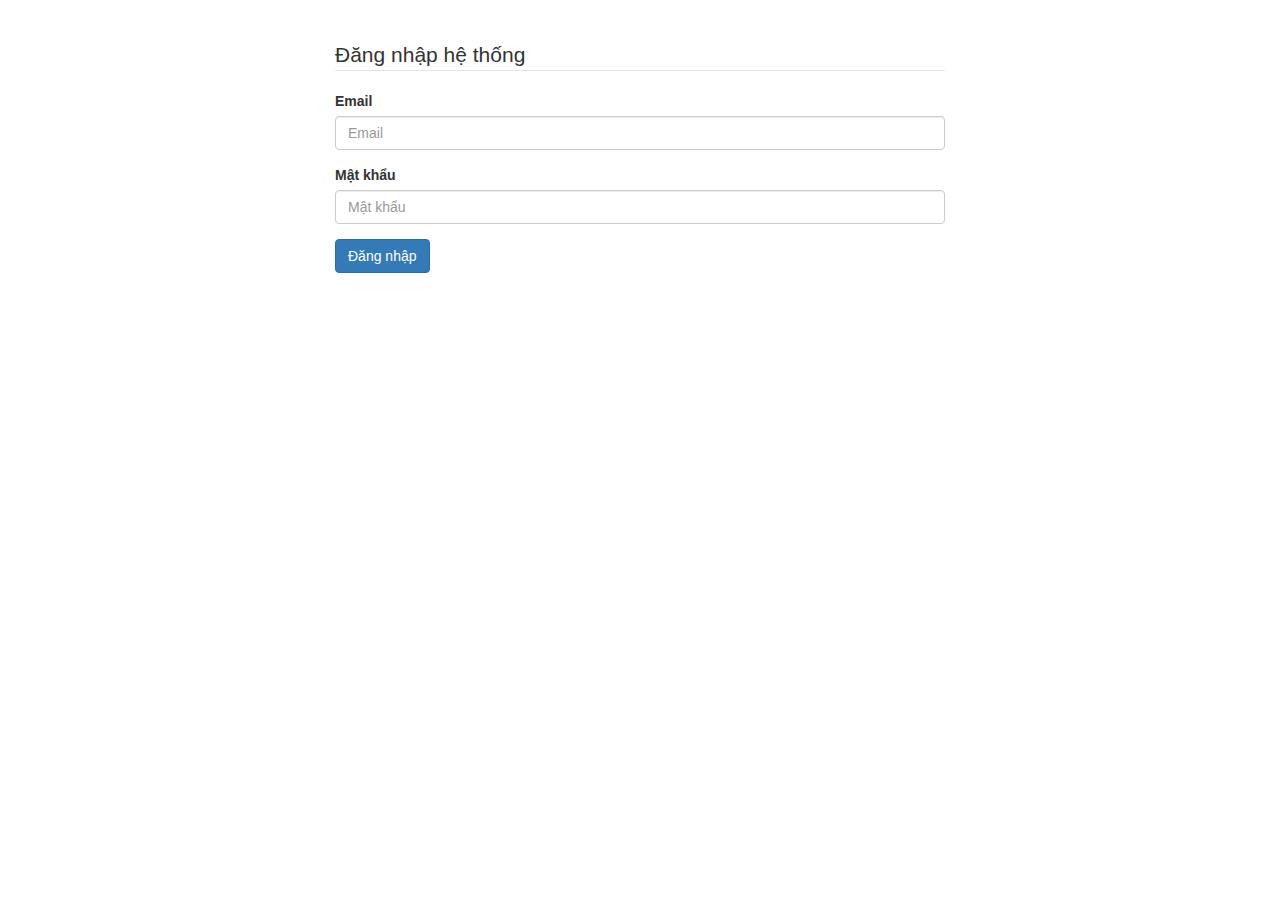
==== app/index.html @ a7651ebd "Create project" ====
<!DOCTYPE html>
<html>
<head>
	<title></title>
	<meta charset="utf-8"/>
	<link rel="stylesheet" type="text/css" href="bower_components/bootstrap/dist/css/bootstrap.min.css">
	<link rel="stylesheet" type="text/css" href="css/app.css">
</head>
<body ng-app="ABBAdmin">
	<div class="loading-container">
		<div class="loader"></div>
	</div>
	<ui-view name="main"></ui-view>
</body>
<script type="text/javascript" src="bower_components/jquery/dist/jquery.min.js"></script>
<script type="text/javascript" src="bower_components/bootstrap/dist/js/bootstrap.min.js"></script>
<script type="text/javascript" src="bower_components/angular/angular.min.js"></script>
<script type="text/javascript" src="bower_components/angular-ui-router/release/angular-ui-router.min.js"></script>
<script type="text/javascript" src="bower_components/firebase/firebase.js"></script>
<script type="text/javascript" src="bower_components/angular-ui-router/release/stateEvents.min.js"></script>

<script type="text/javascript" src="js/router.js"></script>
<script type="text/javascript" src="js/app.js"></script>

<!-- controller script -->
<script type="text/javascript" src="pages/login/login.js"></script>
<script type="text/javascript" src="pages/addArticle/addArticle.js"></script>
<script type="text/javascript" src="pages/listArticle/listArticle.js"></script>
<script type="text/javascript" src="pages/detailArticle/detailArticle.js"></script>
<script type="text/javascript" src="pages/addItem/addItem.js"></script>
<script type="text/javascript" src="pages/listItem/listItem.js"></script>
<script type="text/javascript" src="pages/detailItem/detailItem.js"></script>
<script type="text/javascript" src="components/menu/menu.js"></script>

<!-- services script -->
<script type="text/javascript" src="services/dataService.js"></script>
<script type="text/javascript" src="services/utilService.js"></script>
<script type="text/javascript" src="services/localStorageService.js"></script>

<!-- directive script -->
<script type="text/javascript" src="directives/inputChange.js"></script>

</html>
---- app/css/app.css ----
.login-container {
	margin-top: 40px;
}

#image {
	margin-top: 20px;
}

.loading-container {
	display: none;
	position: fixed;
	width: 100vw;
	height: 100vh;
	left: 0;
	top: 0;
	background: rgba(0, 0, 0, 0.5);
	background: rgba(0, 0, 0, 0.6);
    z-index: 100;
}

.loader {
    border: 8px solid #f3f3f3; /* Light grey */
    border-top: 8px solid #3498db; /* Blue */
    border-radius: 50%;
    width: 60px;
    height: 60px;
    margin: auto;
    animation: spin 2s linear infinite;
    margin-top: calc(50vh - 30px)
}

@keyframes spin {
    0% { transform: rotate(0deg); }
    100% { transform: rotate(360deg); }
}

.update-item-container .image, .update-article-container .image {
    display: block;
    width: 300px;
}

.error-validate {
    color: red;
    font-size: 13px;
    margin-top: 4px;
}
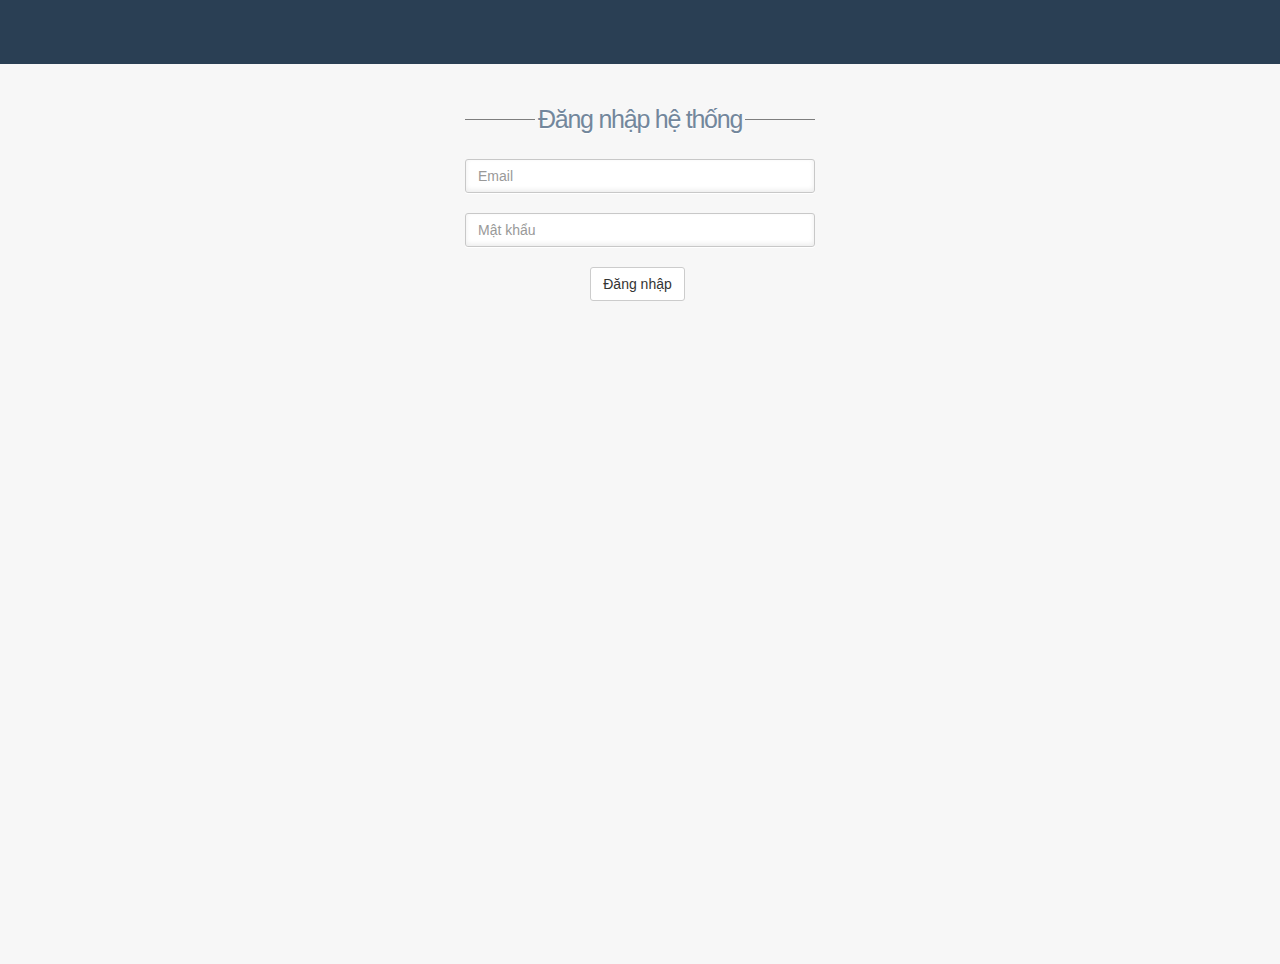
==== commit f57610b8: "Change UI" ====
--- a/app/index.html
+++ b/app/index.html
@@ -4,9 +4,11 @@
 	<title></title>
 	<meta charset="utf-8"/>
 	<link rel="stylesheet" type="text/css" href="bower_components/bootstrap/dist/css/bootstrap.min.css">
+	<link rel="stylesheet" type="text/css" href="bower_components/components-font-awesome/css/font-awesome.min.css">
+	<link rel="stylesheet" type="text/css" href="assets/css/custom.min.css">
 	<link rel="stylesheet" type="text/css" href="css/app.css">
 </head>
-<body ng-app="ABBAdmin">
+<body ng-app="ABBAdmin" class="nav-md">
 	<div class="loading-container">
 		<div class="loader"></div>
 	</div>
@@ -18,6 +20,7 @@
 <script type="text/javascript" src="bower_components/angular-ui-router/release/angular-ui-router.min.js"></script>
 <script type="text/javascript" src="bower_components/firebase/firebase.js"></script>
 <script type="text/javascript" src="bower_components/angular-ui-router/release/stateEvents.min.js"></script>
+<script type="text/javascript" src="assets/js/custom.min.js"></script>
 
 <script type="text/javascript" src="js/router.js"></script>
 <script type="text/javascript" src="js/app.js"></script>
--- a/app/assets/css/custom.min.css
+++ b/app/assets/css/custom.min.css
@@ -0,0 +1,7 @@
+.x_title h2,table.tile_info td p{white-space:nowrap;text-overflow:ellipsis}.site_title,.x_title h2,table.tile_info td p{text-overflow:ellipsis}.detail a,.expand,.jqstooltip,.paging_full_numbers a:hover,.site_title:focus,.site_title:hover,a,a:focus,a:hover{text-decoration:none}.byline,.main_menu .fa{-webkit-font-smoothing:antialiased}.daterangepicker .ranges li{color:#73879C}.daterangepicker .ranges li.active,.daterangepicker .ranges li:hover{background:#536A7F;border:1px solid #536A7F;color:#fff}.daterangepicker .input-mini{background-color:#eee;border:1px solid #ccc;box-shadow:none!important}.daterangepicker .input-mini.active{border:1px solid #ccc}.daterangepicker select.ampmselect,.daterangepicker select.hourselect,.daterangepicker select.minuteselect,.daterangepicker select.monthselect,.daterangepicker select.secondselect,.daterangepicker select.yearselect{font-size:12px;padding:1px;margin:0;cursor:default;height:30px;border:1px solid #ADB2B5;line-height:30px;border-radius:0!important}.daterangepicker select.monthselect{margin-right:2%}.daterangepicker td.in-range{background:#E4E7EA;color:#73879C}.daterangepicker td.active,.daterangepicker td.active:hover{background-color:#536A7F;color:#fff}.daterangepicker th.available:hover{background:#eee;color:#34495E}.daterangepicker:after,.daterangepicker:before{content:none}.daterangepicker .calendar.single{margin:0 0 4px}.daterangepicker .calendar.single .calendar-table{width:224px;padding:0 0 4px!important}.daterangepicker .calendar.single .calendar-table thead tr:first-child th{padding:8px 5px}.daterangepicker .calendar.single .calendar-table thead th{border-radius:0}.daterangepicker.picker_1{color:#fff;background:#34495E}.daterangepicker.picker_1 .calendar-table{background:#34495E}.daterangepicker.picker_1 .calendar-table thead tr{background:#213345}.daterangepicker.picker_1 .calendar-table thead tr:first-child{background:#1ABB9C}.daterangepicker.picker_1 .calendar-table td.off{background:#34495E;color:#999}.daterangepicker.picker_1 .calendar-table td.available:hover{color:#34495E}.daterangepicker.picker_2 .calendar-table thead tr{color:#1ABB9C}.daterangepicker.picker_2 .calendar-table thead tr:first-child{color:#73879C}.daterangepicker.picker_3 .calendar-table thead tr:first-child{color:#fff;background:#1ABB9C}.daterangepicker.picker_4 .calendar-table thead tr:first-child{color:#fff;background:#34495E}.daterangepicker.picker_4 .calendar-table td,.daterangepicker.picker_4 .calendar-table td.off{background:#ECF0F1;border:1px solid #fff;border-radius:0}.daterangepicker.picker_4 .calendar-table td.active{background:#34495E}.calendar-exibit .show-calendar{float:none;display:block;position:relative;background-color:#fff;border:1px solid #ccc;margin-bottom:20px;border:1px solid rgba(0,0,0,.15);overflow:hidden}.calendar-exibit .show-calendar .calendar{margin:0 0 4px}.calendar-exibit .show-calendar.picker_1{background:#34495E}.calendar-exibit .calendar-table{padding:0 0 4px}.left_col{background:#2A3F54}.nav-sm .container.body .col-md-3.left_col{min-height:100%;width:70px;padding:0;z-index:9999;position:absolute}.nav-sm .container.body .col-md-3.left_col.menu_fixed{position:fixed;height:100%}.nav-sm .container.body .col-md-3.left_col .mCSB_container,.nav-sm .container.body .col-md-3.left_col .mCustomScrollBox{overflow:visible}.overflow_hidden,.sidebar-widget,.site_title,.tile,.weather-days .col-sm-2,.x_title h2,table.tile_info td p{overflow:hidden}.nav-sm .hidden-small{visibility:hidden}.nav-sm .container.body .right_col{padding:10px 20px;margin-left:70px;z-index:2}.nav-sm .navbar.nav_title{width:70px}.nav-sm .navbar.nav_title a span{display:none}.nav-sm .navbar.nav_title a i{font-size:27px;margin:13px 0 0 3px}.site_title i{border:1px solid #EAEAEA;padding:5px 6px;border-radius:50%}.nav-sm .main_container .top_nav{display:block;margin-left:70px;z-index:2}.nav-sm .nav.side-menu li a{text-align:center!important;font-weight:400;font-size:10px;padding:10px 5px}.nav-sm .nav.child_menu li.active,.nav-sm .nav.side-menu li.active-sm{border-right:5px solid #1ABB9C}.nav-sm .nav.side-menu li.active-sm ul ul,.nav-sm ul.nav.child_menu ul{position:static;width:200px;background:0 0}.nav-sm>.nav.side-menu>li.active-sm>a{color:#1ABB9C!important}.nav-sm .nav.side-menu li a i.toggle-up{display:none!important}.nav-sm .menu_section h3,.nav-sm .profile,.nav-sm .menu_section span.fa{display:none}.nav-sm .nav.side-menu li a i{font-size:25px!important;text-align:center;width:100%!important;margin-bottom:5px}.nav-sm ul.nav.child_menu{left:100%;position:absolute;top:0;width:210px;z-index:4000;background:#3E5367;display:none}.nav-sm ul.nav.child_menu li{padding:0 10px}.nav-sm ul.nav.child_menu li a{text-align:left!important}.menu_section{margin-bottom:35px}.menu_section h3{padding-left:15px;color:#fff;text-transform:uppercase;letter-spacing:.5px;font-weight:700;font-size:11px;margin-bottom:0;margin-top:0;text-shadow:1px 1px #000}.menu_section>ul{margin-top:10px}.profile_pic{width:35%;float:left}.img-circle.profile_img{width:70%;background:#fff;margin-left:15%;z-index:1000;position:inherit;margin-top:20px;border:1px solid rgba(52,73,94,.44);padding:4px}.profile_info{padding:25px 10px 10px;width:65%;float:left}.profile_info span{font-size:13px;line-height:30px;color:#BAB8B8}.profile_info h2{font-size:14px;color:#ECF0F1;margin:0;font-weight:300}.profile.img_2{text-align:center}.profile.img_2 .profile_pic{width:100%}.profile.img_2 .profile_pic .img-circle.profile_img{width:50%;margin:10px 0 0}.profile.img_2 .profile_info{padding:15px 10px 0;width:100%;margin-bottom:10px;float:left}.main_menu span.fa{float:right;text-align:center;margin-top:5px;font-size:10px;min-width:inherit;color:#C4CFDA}.active a span.fa{text-align:right!important;margin-right:4px}.nav-sm .menu_section{margin:0}.nav-sm li li span.fa{display:inline-block}.nav_menu{float:left;background:#EDEDED;border-bottom:1px solid #D9DEE4;margin-bottom:10px;width:100%;position:relative}@media (min-width:480px){.nav_menu{position:static}}.nav-md .container.body .col-md-3.left_col{min-height:100%;width:230px;padding:0;position:absolute;display:-ms-flexbox;display:flex;z-index:1}.nav-md .container.body .col-md-3.left_col.menu_fixed{height:100%;position:fixed}body .container.body .right_col{background:#F7F7F7}.nav-md .container.body .right_col{padding:10px 20px 0;margin-left:230px}.nav_title{width:230px;float:left;background:#2A3F54;border-radius:0;height:57px}@media (max-width:991px){.nav-md .container.body .right_col,.nav-md .container.body .top_nav{width:100%;margin:0}.nav-md .container.body .col-md-3.left_col{display:none}.nav-md .container.body .right_col{width:100%;padding-right:0}.right_col{padding:10px!important}}@media (max-width:1200px){.x_title h2{width:62%;font-size:17px}.graph,.tile{zoom:85%;height:inherit}}@media (max-width:1270px) and (min-width:192px){.x_title h2 small{display:none}}.left_col .mCSB_scrollTools{width:6px}.left_col .mCSB_dragger{max-height:400px!important}.blue{color:#3498DB}.purple{color:#9B59B6}.green{color:#1ABB9C}.aero{color:#9CC2CB}.red{color:#E74C3C}.dark{color:#34495E}.border-blue{border-color:#3498DB!important}.border-purple{border-color:#9B59B6!important}.border-green{border-color:#1ABB9C!important}.border-aero{border-color:#9CC2CB!important}.border-red{border-color:#E74C3C!important}.border-dark{border-color:#34495E!important}.bg-white{background:#fff!important;border:1px solid #fff!important;color:#73879C}.bg-green{background:#1ABB9C!important;border:1px solid #1ABB9C!important;color:#fff}.bg-red{background:#E74C3C!important;border:1px solid #E74C3C!important;color:#fff}.bg-blue{background:#3498DB!important;border:1px solid #3498DB!important;color:#fff}.bg-orange{background:#F39C12!important;border:1px solid #F39C12!important;color:#fff}.bg-purple{background:#9B59B6!important;border:1px solid #9B59B6!important;color:#fff}.bg-blue-sky{background:#50C1CF!important;border:1px solid #50C1CF!important;color:#fff}.container{width:100%;padding:0}.top_nav .nav .open>a,.top_nav .nav .open>a:focus,.top_nav .nav .open>a:hover,.top_nav .nav>li>a:focus,.top_nav .nav>li>a:hover{background:#D9DEE4}body{color:#73879C;background:#2A3F54;font-family:"Helvetica Neue",Roboto,Arial,"Droid Sans",sans-serif;font-size:13px;font-weight:400;line-height:1.471}.main_container .top_nav{display:block;margin-left:230px}.no-padding{padding:0!important}.page-title{width:100%;height:65px;padding:10px 0}.page-title .title_left{width:45%;float:left;display:block}.page-title .title_left h3{margin:9px 0}.page-title .title_right{width:55%;float:left;display:block}.page-title .title_right .pull-right{margin:10px 0}.fixed_height_320{height:320px}.fixed_height_390{height:390px}.fixed_height_200{height:200px}.progress-bar-dark{background-color:#34495E!important}.progress-bar-gray{background-color:#BDC3C7!important}table.no-margin .progress{margin-bottom:0}.main_content{padding:10px 20px}.col-md-55{width:50%;margin-bottom:10px}@media (min-width:768px){.col-md-55{width:20%}}@media (min-width:992px){.col-md-55{width:20%}}@media (min-width:1200px){.col-md-55{width:20%}}@media (min-width:192px) and (max-width:1270px){table.tile_info span.right{margin-right:7px;float:left}}.center-margin{margin:0 auto;float:none!important}.col-lg-1,.col-lg-10,.col-lg-11,.col-lg-12,.col-lg-2,.col-lg-3,.col-lg-4,.col-lg-5,.col-lg-6,.col-lg-7,.col-lg-8,.col-lg-9,.col-md-1,.col-md-10,.col-md-11,.col-md-12,.col-md-2,.col-md-3,.col-md-4,.col-md-5,.col-md-55,.col-md-6,.col-md-7,.col-md-8,.col-md-9,.col-sm-1,.col-sm-10,.col-sm-11,.col-sm-12,.col-sm-2,.col-sm-3,.col-sm-4,.col-sm-5,.col-sm-6,.col-sm-7,.col-sm-8,.col-sm-9,.col-xs-1,.col-xs-10,.col-xs-11,.col-xs-12,.col-xs-2,.col-xs-3,.col-xs-4,.col-xs-5,.col-xs-6,.col-xs-7,.col-xs-8,.col-xs-9{position:relative;min-height:1px;float:left;padding-right:10px;padding-left:10px}.row{margin-right:-10px;margin-left:-10px}.grid_slider .col-md-6{padding:0 40px}.h1,.h2,.h3,h1,h2,h3{margin-top:10px;margin-bottom:10px}a{color:#5A738E}.btn.active.focus,.btn.active:focus,.btn.focus,.btn:active.focus,.btn:active:focus,.btn:focus,:active,:focus,:visited,a,a:active,a:focus,a:visited{outline:0}.navbar{margin-bottom:0}.navbar-header{background:#34495E}.navbar-right{margin-right:0}.top_nav .navbar-right{margin:0;width:70%;float:right}.top_nav .navbar-right li{display:inline-block;float:right;position:static}@media (min-width:480px){.top_nav .navbar-right li{position:relative}}.top_nav .dropdown-menu li{width:100%}.top_nav .dropdown-menu li a{width:100%;padding:12px 20px}.top_nav li a i{font-size:15px}.navbar-static-top{position:fixed;top:0;width:100%}.sidebar-header{border-bottom:0;margin-top:46px}.sidebar-header:first-of-type{margin-top:0}.nav.side-menu>li{position:relative;display:block;cursor:pointer}.nav.side-menu>li>a{margin-bottom:6px}.nav.side-menu>li>a:hover{color:#F2F5F7!important}.nav.side-menu>li>a:hover,.nav>li>a:focus{text-decoration:none;background:0 0}.nav.child_menu{display:none}.nav.child_menu li.active,.nav.child_menu li:hover{background-color:rgba(255,255,255,.06)}.nav.child_menu li{padding-left:36px}.nav-md ul.nav.child_menu li:before{background:#425668;bottom:auto;content:"";height:8px;left:23px;margin-top:15px;position:absolute;right:auto;width:8px;z-index:1;border-radius:50%}.nav-md ul.nav.child_menu li:after{border-left:1px solid #425668;bottom:0;content:"";left:27px;position:absolute;top:0}.nav.top_menu>li>a,.nav>li>a{position:relative;display:block}.nav.child_menu>li>a,.nav.side-menu>li>a{color:#E7E7E7;font-weight:500}.nav li li.current-page a,.nav.child_menu li li a.active,.nav.child_menu li li a:hover{color:#fff}.nav.child_menu li li.active,.nav.child_menu li li:hover{background:0 0}.nav>li>a{padding:13px 15px 12px}.nav.side-menu>li.active,.nav.side-menu>li.current-page{border-right:5px solid #1ABB9C}.nav li.current-page{background:rgba(255,255,255,.05)}.nav li li li.current-page{background:0 0}.navbar-brand,.navbar-nav>li>a,.site_title{color:#ECF0F1!important;margin-left:0!important}.nav.side-menu>li.active>a{text-shadow:rgba(0,0,0,.25) 0 -1px 0;background:linear-gradient(#334556,#2C4257),#2A3F54;box-shadow:rgba(0,0,0,.25) 0 1px 0,inset rgba(255,255,255,.16) 0 1px 0}.navbar-brand,.navbar-nav>li>a{font-weight:500;line-height:32px}.site_title{font-weight:400;font-size:22px;width:100%;line-height:59px;display:block;height:55px;margin:0;padding-left:10px}.nav.navbar-nav>li>a{color:#515356!important}.nav.top_menu>li>a{padding:10px 15px;color:#34495E!important}.nav>li>a:focus,.nav>li>a:hover{background-color:transparent}.top_search{padding:0}.top_search .form-control{box-shadow:inset 0 1px 0 rgba(0,0,0,.075);border-radius:25px 0 0 25px;padding-left:20px;border:1px solid rgba(221,226,232,.49)}.top_search .form-control:focus{border:1px solid rgba(221,226,232,.49);border-right:0}.top_search .input-group-btn button{border-radius:0 25px 25px 0;border:1px solid rgba(221,226,232,.49);border-left:0;box-shadow:inset 0 1px 1px rgba(0,0,0,.075);color:#93A2B2;margin-bottom:0!important}.tiles,.top_tiles{margin-bottom:0}.toggle{float:left;margin:0;padding-top:16px;width:70px}.toggle a{padding:15px 15px 0;margin:0;cursor:pointer}.toggle a i{font-size:26px}.nav.child_menu>li>a{color:rgba(255,255,255,.75);font-size:12px;padding:9px}.panel_toolbox{float:right;min-width:70px}.panel_toolbox>li{float:left;cursor:pointer}.panel_toolbox>li>a{padding:5px;color:#C5C7CB;font-size:14px}.panel_toolbox>li>a:hover{background:#F5F7FA}.line_30{line-height:30px}.main_menu_side{padding:0}.bs-docs-sidebar .nav>li>a{display:block;padding:4px 6px}footer{background:#fff;padding:15px 20px;display:block}.nav-sm footer{margin-left:70px}.footer_fixed footer{position:fixed;left:0;bottom:0;width:100%}.degrees:after,.x_content,.x_panel{position:relative}@media (min-width:768px){.footer_fixed .nav-sm footer,.footer_fixed footer{margin-left:0}}.tile-stats.sparkline{padding:10px;text-align:center}.jqstooltip{background:#34495E!important;width:30px!important;height:22px!important}.tooltip{display:block!important}.tiles{border-top:1px solid #ccc;margin-top:15px;padding-top:5px}.top_tiles .tile h2{font-size:30px;line-height:30px;margin:3px 0 7px;font-weight:700}article.media{width:100%}*,:after,:before{box-sizing:border-box}#integration-list{width:100%;margin:0 auto;display:table}#integration-list ul{padding:0;margin:20px 0;color:#555}#integration-list ul>li{list-style:none;border-top:1px solid #ddd;display:block;padding:15px;overflow:hidden}#integration-list ul:last-child{border-bottom:1px solid #ddd}#integration-list ul>li:hover{background:#efefef}.expand{display:block;color:#555;cursor:pointer}.expand h2{width:85%;float:left}h2{font-size:18px;font-weight:400}#left,#right{display:table}#sup{display:table-cell;vertical-align:middle;width:80%}.detail a{color:#C0392B;border:1px solid #C0392B;padding:6px 10px 5px;font-size:13px;margin-right:7px}.detail{margin:10px 0;display:none;line-height:22px;height:150px}.detail span{margin:0}.right-arrow{width:10px;float:right;font-weight:700;font-size:20px}.accordion .panel{margin-bottom:5px;border-radius:0;border-bottom:1px solid #efefef}.x_panel,.x_title{margin-bottom:10px}.accordion .panel-heading{background:#F2F5F7;padding:13px;width:100%;display:block}.accordion .panel:hover{background:#F2F5F7}.x_panel{width:100%;padding:10px 17px;display:inline-block;background:#fff;border:1px solid #E6E9ED;-webkit-column-break-inside:avoid;-moz-column-break-inside:avoid;column-break-inside:avoid;opacity:1;transition:all .2s ease}.x_title{border-bottom:2px solid #E6E9ED;padding:1px 5px 6px}.x_title .filter{width:40%;float:right}.x_content,table.tile td ul li a,table.tile_info{width:100%}.x_title h2{margin:5px 0 6px;float:left;display:block}.x_title h2 small{margin-left:10px}.x_title span{color:#BDBDBD}.x_content{padding:0 5px 6px;float:left;clear:both;margin-top:5px}.x_content h4{font-size:16px;font-weight:500}legend{padding-bottom:7px}.demo-placeholder{height:280px}.profile_details:nth-child(3n){clear:both}.profile_details .profile_view{display:inline-block;padding:10px 0 0;background:#fff}.profile_details .profile_view .divider{border-top:1px solid #e5e5e5;padding-top:5px;margin-top:5px}.profile_details .profile_view .ratings{margin-bottom:0;text-align:left;font-size:16px}.profile_details .profile_view .bottom{background:#F2F5F7;padding:9px 0;border-top:1px solid #E6E9ED}.profile_details .profile_view .left{margin-top:20px}.profile_details .profile_view .left p{margin-bottom:3px}.profile_details .profile_view .right{margin-top:0;padding:10px}.profile_details .profile_view .img-circle{border:1px solid #E6E9ED;padding:2px}.profile_details .profile_view h2{margin:5px 0}.profile_details .profile_view .brief{margin:0;font-weight:300}.profile_details .profile_left{background:#fff}.pagination.pagination-split li{display:inline-block;margin-right:3px}.pagination.pagination-split li a{border-radius:4px;color:#768399;-moz-border-radius:4px;-webkit-border-radius:4px}table.tile h3,table.tile h4,table.tile span{font-weight:700;vertical-align:middle!important}table.tile td,table.tile th{text-align:center}table.tile th{border-bottom:1px solid #E6ECEE}table.tile td{padding:5px 0}table.tile td ul{text-align:left;padding-left:0}table.tile td ul li{list-style:none;width:100%}table.tile td ul li a big{right:0;float:right;margin-right:13px}table.tile_info td{text-align:left;padding:1px;font-size:15px}table.tile_info td p{margin:0;line-height:28px}table.tile_info td i{margin-right:8px;font-size:17px;float:left;width:18px;line-height:28px}table.tile_info td:first-child{width:83%}td span{line-height:28px}.error-number{font-size:90px;line-height:90px;margin:20px 0}.col-middle{margin-top:5%}.mid_center{width:370px;margin:0 auto;text-align:center;padding:10px 20px}h3.degrees{font-size:22px;font-weight:400;text-align:center}.degrees:after{content:"o";top:-12px;font-size:13px;font-weight:300}.daily-weather .day{font-size:14px;border-top:2px solid rgba(115,135,156,.36);text-align:center;border-bottom:2px solid rgba(115,135,156,.36);padding:5px 0}.weather-days .col-sm-2{width:16.66666667%}.weather .row{margin-bottom:0}.bulk-actions{display:none}table.countries_list{width:100%}table.countries_list td{padding:0 10px;line-height:30px;border-top:1px solid #eee}.dataTables_paginate a{padding:6px 9px!important;background:#ddd!important;border-color:#ddd!important}.paging_full_numbers a.paginate_active{background-color:rgba(38,185,154,.59)!important;border-color:rgba(38,185,154,.59)!important}a.DTTT_button,button.DTTT_button,div.DTTT_button{border:1px solid #E7E7E7!important;background:#E7E7E7!important;box-shadow:none!important}table.jambo_table{border:1px solid rgba(221,221,221,.78)}table.jambo_table thead{background:rgba(52,73,94,.94);color:#ECF0F1}table.jambo_table tbody tr:hover td{background:rgba(38,185,154,.07);border-top:1px solid rgba(38,185,154,.11);border-bottom:1px solid rgba(38,185,154,.11)}table.jambo_table tbody tr.selected{background:rgba(38,185,154,.16)}table.jambo_table tbody tr.selected td{border-top:1px solid rgba(38,185,154,.4);border-bottom:1px solid rgba(38,185,154,.4)}.dataTables_wrapper{position:relative;clear:both;zoom:1}.dataTables_processing{position:absolute;top:50%;left:50%;width:250px;height:30px;margin-left:-125px;margin-top:-15px;padding:14px 0 2px;border:1px solid #ddd;text-align:center;color:#999;font-size:14px;background-color:#fff}td.details,td.group{background-color:#d1cfd0}.dataTables_length{width:40%;float:left}.dataTables_filter{width:50%;float:right;text-align:right}.dataTables_info{width:60%;float:left}.dataTables_paginate{float:right;text-align:right}.dataTables_empty,table.display td.center{text-align:center}table.dataTable td.focus,table.dataTable th.focus{outline:#1ABB9C solid 2px!important;outline-offset:-1px}.paging_full_numbers a:active,table.display thead td:active,table.display thead th:active{outline:0}table.display{margin:0 auto;clear:both;width:100%}table.display thead th{padding:8px 18px 8px 10px;border-bottom:1px solid #000;font-weight:700;cursor:pointer}table.display tfoot th{padding:3px 18px 3px 10px;border-top:1px solid #000;font-weight:700}table.display tr.heading2 td{border-bottom:1px solid #aaa}table.display td{padding:3px 10px}.dataTables_scroll{clear:both}.dataTables_scrollBody{-webkit-overflow-scrolling:touch}.top .dataTables_info{float:none}.clear{clear:both}tfoot input{margin:.5em 0;width:100%;color:#444}tfoot input.search_init{color:#999}td.group{border-bottom:2px solid #A19B9E;border-top:2px solid #A19B9E}td.details{border:2px solid #A19B9E}.example_alt_pagination div.dataTables_info{width:40%}.paging_full_numbers{width:400px;height:22px;line-height:22px}.paging_full_numbers a.paginate_active,.paging_full_numbers a.paginate_button{border:1px solid #aaa;-webkit-border-radius:5px;-moz-border-radius:5px;padding:2px 5px;margin:0 3px;cursor:pointer}.paging_full_numbers a.paginate_button{background-color:#ddd}.paging_full_numbers a.paginate_button:hover{background-color:#ccc;text-decoration:none!important}.login_content .btn-default:hover,.login_content a,.tagsinput span.tag a,.tile-stats>.dash-box-footer,.tile:hover,.view a.info,span.tag{text-decoration:none}table.display tr.even.row_selected td{background-color:#B0BED9}table.display tr.odd.row_selected td{background-color:#9FAFD1}div.box{height:100px;padding:10px;overflow:auto;border:1px solid #8080FF;background-color:#E5E5FF}ul.msg_list li{background:#f7f7f7;padding:5px;display:-ms-flexbox;display:flex;margin:6px 6px 0;width:96%!important}ul.msg_list li:last-child{margin-bottom:6px;padding:10px}ul.msg_list li a{padding:3px 5px!important}ul.msg_list li a .image img{border-radius:2px;-webkit-border-radius:2px;float:left;margin-right:10px;width:11%}ul.msg_list li a .time{font-size:11px;font-style:italic;font-weight:700;position:absolute;right:35px}ul.msg_list li a .message{display:block!important;font-size:11px}.dropdown-menu.msg_list span{white-space:normal}.tile_count .tile_stats_count,ul.quick-list li{white-space:nowrap;overflow:hidden;text-overflow:ellipsis}.dropdown-menu{box-shadow:none;display:none;float:left;font-size:12px;left:0;list-style:none;padding:0;position:absolute;text-shadow:none;top:100%;z-index:9998;border:1px solid #D9DEE4;border-top-left-radius:0;border-top-right-radius:0}.dropdown-menu>li>a{color:#5A738E}.navbar-nav .open .dropdown-menu{position:absolute;background:#fff;margin-top:0;border:1px solid #D9DEE4;-webkit-box-shadow:none;right:0;left:auto;width:220px}.navbar-nav .open .dropdown-menu.msg_list{width:300px}.info-number .badge{font-size:10px;font-weight:400;line-height:13px;padding:2px 6px;position:absolute;right:2px;top:8px}ul.to_do{padding:0}ul.to_do li{background:#f3f3f3;border-radius:3px;position:relative;padding:7px;margin-bottom:5px;list-style:none}ul.to_do p{margin:0}.dashboard-widget{background:#f6f6f6;border-top:5px solid #79C3DF;border-radius:3px;padding:5px 10px 10px}.dashboard-widget .dashboard-widget-title{font-weight:400;border-bottom:1px solid #c1cdcd;margin:0 0 10px;padding-bottom:5px;padding-left:40px;line-height:30px}.dashboard-widget .dashboard-widget-title i{font-size:100%;margin-left:-35px;margin-right:10px;color:#33a1c9;padding:3px 6px;border:1px solid #abd9ea;border-radius:5px;background:#fff}ul.quick-list{width:45%;padding-left:0;display:inline-block}ul.quick-list li{padding-left:10px;list-style:none;margin:0;padding-bottom:6px;padding-top:4px}ul.quick-list li i{padding-right:10px;color:#757679}.dashboard-widget-content{padding-top:9px}.dashboard-widget-content .sidebar-widget{width:50%;display:inline-block;vertical-align:top;background:#fff;border:1px solid #abd9ea;border-radius:5px;text-align:center;float:right;padding:2px;margin-top:10px}.widget_summary{width:100%;display:-ms-inline-flexbox;display:inline-flex}.widget_summary .w_left{float:left;text-align:left}.widget_summary .w_center{float:left}.widget_summary .w_right{float:left;text-align:right}.widget_summary .w_right span{font-size:20px}.w_20{width:20%}.w_25{width:25%}.w_55{width:55%}h5.graph_title{text-align:left;margin-left:10px}h5.graph_title i{margin-right:10px;font-size:17px}span.right{float:right;font-size:14px!important}.tile_info a{text-overflow:ellipsis}.sidebar-footer{bottom:0;clear:both;display:block;padding:5px 0 0;position:fixed;width:230px;background:#2A3F54;z-index:999}.sidebar-footer a{padding:7px 0 3px;text-align:center;width:25%;font-size:17px;display:block;float:left;background:#172D44;cursor:pointer}.sidebar-footer a:hover{background:#425567}.tile_count{margin-bottom:20px;margin-top:20px}.tile_count .tile_stats_count{border-bottom:1px solid #D9DEE4;padding:0 10px 0 20px;position:relative}.tile_count .tile_stats_count:before{content:"";position:absolute;left:0;height:65px;border-left:2px solid #ADB2B5;margin-top:10px}@media (min-width:992px){footer{margin-left:230px}.tile_count .tile_stats_count{margin-bottom:10px;border-bottom:0;padding-bottom:10px}.tile_count .tile_stats_count:first-child:before{border-left:0}}.tile_count .tile_stats_count .count{font-size:30px;line-height:47px;font-weight:600}@media (min-width:768px){.tile_count .tile_stats_count .count{font-size:40px}}@media (min-width:992px) and (max-width:1100px){.tile_count .tile_stats_count .count{font-size:30px}}.tile_count .tile_stats_count span{font-size:12px}@media (min-width:768px){.tile_count .tile_stats_count span{font-size:13px}}.tile_count .tile_stats_count .count_bottom i{width:12px}.dashboard_graph{background:#fff;padding:7px 10px}.dashboard_graph .col-md-3,.dashboard_graph .col-md-9{padding:0}a.user-profile{color:#5E6974!important}.user-profile img{width:29px;height:29px;border-radius:50%;margin-right:10px}ul.top_profiles{height:330px;width:100%}ul.top_profiles li{margin:0;padding:3px 5px}ul.top_profiles li:nth-child(odd){background-color:#eee}.media .profile_thumb{border:1px solid;width:50px;height:50px;margin:5px 10px 5px 0;border-radius:50%;padding:9px 12px}.media .profile_thumb i{font-size:30px}.media .date{background:#ccc;width:52px;margin-right:10px;border-radius:10px;padding:5px}.media .date .day,.media .date .month{margin:0;text-align:center;color:#fff}.media .date .day{font-size:27px;line-height:27px;font-weight:700}.event .media-body a.title{font-weight:700}.event .media-body p{margin-bottom:0}h4.graph_title{margin:7px;text-align:center}.fontawesome-icon-list .fa-hover a:hover{background-color:#ddd;color:#fff;text-decoration:none}.fontawesome-icon-list .fa-hover a{display:block;line-height:32px;height:32px;padding-left:10px;border-radius:4px}.fontawesome-icon-list .fa-hover a:hover .fa{font-size:28px;vertical-align:-6px}.fontawesome-icon-list .fa-hover a .fa{width:32px;font-size:16px;display:inline-block;text-align:right;margin-right:10px}.main_menu .fa{width:26px;opacity:.99;display:inline-block;font-family:FontAwesome;font-style:normal;font-weight:400;font-size:18px;-moz-osx-font-smoothing:grayscale}.tile-stats{position:relative;display:block;margin-bottom:12px;border:1px solid #E4E4E4;-webkit-border-radius:5px;overflow:hidden;padding-bottom:5px;-webkit-background-clip:padding-box;-moz-border-radius:5px;-moz-background-clip:padding;border-radius:5px;background:#FFF;transition:all .3s ease-in-out}.tile-stats:hover .icon i{animation-name:transformAnimation;animation-duration:.5s;animation-iteration-count:1;color:rgba(58,58,58,.41);animation-timing-function:ease;animation-fill-mode:forwards;-webkit-animation-name:transformAnimation;-webkit-animation-duration:.5s;-webkit-animation-iteration-count:1;-webkit-animation-timing-function:ease;-webkit-animation-fill-mode:forwards;-moz-animation-name:transformAnimation;-moz-animation-duration:.5s;-moz-animation-iteration-count:1;-moz-animation-timing-function:ease;-moz-animation-fill-mode:forwards}.tile-stats .icon{width:20px;height:20px;color:#BAB8B8;position:absolute;right:53px;top:22px;z-index:1}.tile-stats .icon i{margin:0;font-size:60px;line-height:0;vertical-align:bottom;padding:0}.tile-stats .count{font-size:38px;font-weight:700;line-height:1.65857}.tile-stats .count,.tile-stats h3,.tile-stats p{position:relative;margin:0 0 0 10px;z-index:5;padding:0}.tile-stats h3{color:#BAB8B8}.tile-stats p{margin-top:5px;font-size:12px}.tile-stats>.dash-box-footer{position:relative;text-align:center;margin-top:5px;padding:3px 0;color:#fff;color:rgba(255,255,255,.8);display:block;z-index:10;background:rgba(0,0,0,.1)}.tile-stats>.dash-box-footer:hover{color:#fff;background:rgba(0,0,0,.15)}table.tile_info{padding:10px 15px}table.tile_info span.right{margin-right:0;float:right;position:absolute;right:4%}.tile_header{border-bottom:transparent;padding:7px 15px;margin-bottom:15px;background:#E7E7E7}.tile_head h4{margin-top:0;margin-bottom:5px}.tiles-bottom{padding:5px 10px;margin-top:10px;background:rgba(194,194,194,.3);text-align:left}a.star{color:#428bca!important}.mail_content{background:#FFF;border-radius:4px;margin-top:20px;min-height:500px;padding:10px 11px;width:100%}.list-btn-mail{margin-bottom:15px}.list-btn-mail.active{border-bottom:1px solid #39B3D7;padding:0 0 14px}.list-btn-mail>i{float:left;font-size:18px;font-style:normal;width:33px}.list-btn-mail>.cn{background:#39B3D7;border-radius:12px;color:#FFF;float:right;font-style:normal;padding:0 5px}.byline,.view p{font-style:italic}.button-mail{margin:0 0 15px!important;text-align:left;width:100%}.btn,.buttons,.modal-footer .btn+.btn,button{margin-bottom:5px;margin-right:5px}.btn-group .btn,.btn-group-vertical .btn{margin-bottom:0;margin-right:0}.mail_list_column,.mail_view{border-left:1px solid #DBDBDB}.mail_list{width:100%;border-bottom:1px solid #DBDBDB;margin-bottom:2px;display:inline-block}.mail_list .left{width:5%;float:left;margin-right:3%}.mail_list .right{width:90%;float:left}.mail_list h3{font-size:15px;font-weight:700;margin:0 0 6px}.mail_list h3 small{float:right;color:#ADABAB;font-size:11px;line-height:20px}.mail_list .badge{padding:3px 6px;font-size:8px;background:#BAB7B7}@media (max-width:767px){.mail_list{margin-bottom:5px;display:inline-block}}.mail_heading h4{font-size:18px;border-bottom:1px solid #ddd;padding-bottom:10px;margin-top:20px}.attachment{margin-top:30px}.attachment ul{width:100%;list-style:none;padding-left:0;display:inline-block;margin-bottom:30px}.attachment ul li{float:left;width:150px;margin-right:10px;margin-bottom:10px}.attachment ul li img{height:150px;border:1px solid #ddd;padding:5px;margin-bottom:10px}.attachment ul li span{float:right}.attachment .file-name{float:left}.attachment .links{width:100%;display:inline-block}.compose{padding:0;position:fixed;bottom:0;right:0;background:#fff;border:1px solid #D9DEE4;border-right:0;border-bottom:0;border-top-left-radius:5px;z-index:9999;display:none}.compose .compose-header{padding:5px;background:#169F85;color:#fff;border-top-left-radius:5px}.compose .compose-header .close{text-shadow:0 1px 0 #fff;line-height:.8}.compose .compose-body .editor.btn-toolbar{margin:0}.compose .compose-body .editor-wrapper{height:100%;min-height:50px;max-height:180px;border-radius:0;border-left:none;border-right:none;overflow:auto}.compose .compose-footer{padding:10px}.editor.btn-toolbar{zoom:1;background:#F7F7F7;margin:5px 2px;padding:3px 0;border:1px solid #EFEFEF}.input-group{margin-bottom:10px}.ln_solid{border-top:1px solid #e5e5e5;color:#fff;background-color:#fff;height:1px;margin:20px 0}span.section{display:block;width:100%;padding:0;margin-bottom:20px;font-size:21px;line-height:inherit;color:#333;border:0;border-bottom:1px solid #e5e5e5}.form-control{border-radius:0;width:100%}.form-horizontal .control-label{padding-top:8px}.form-control:focus{border-color:#CCD0D7;box-shadow:none!important}legend{font-size:18px;color:inherit}.form-horizontal .form-group{margin-right:0;margin-left:0}.form-control-feedback{margin-top:8px;height:23px;color:#bbb;line-height:24px;font-size:15px}.form-control-feedback.left{border-right:1px solid #ccc;left:13px}.form-control-feedback.right{border-left:1px solid #ccc;right:13px}.form-control.has-feedback-left{padding-left:45px}.form-control.has-feedback-right{padding-right:45px}.form-group{margin-bottom:10px}.validate{margin-top:10px}.invalid-form-error-message{margin-top:10px;padding:5px}.invalid-form-error-message.filled{border-left:2px solid #E74C3C}p.parsley-success{color:#468847;background-color:#DFF0D8;border:1px solid #D6E9C6}p.parsley-error{color:#B94A48;background-color:#F2DEDE;border:1px solid #EED3D7}ul.parsley-errors-list{list-style:none;color:#E74C3C;padding-left:0}input.parsley-error,select.parsley-error,textarea.parsley-error{background:#FAEDEC;border:1px solid #E85445}.btn-group .parsley-errors-list{display:none}.bad input,.bad select,.bad textarea{border:1px solid #CE5454;box-shadow:0 0 4px -2px #CE5454;position:relative;left:0;-moz-animation:.7s 1 shake linear;-webkit-animation:.7s 1 shake linear}.item input,.item textarea{transition:.42s}.item .alert{float:left;margin:0 0 0 20px;padding:3px 10px;color:#FFF;border-radius:3px 4px 4px 3px;background-color:#CE5454;max-width:170px;white-space:pre;position:relative;left:-15px;opacity:0;z-index:1;transition:.15s ease-out}.item .alert::after{content:'';display:block;height:0;width:0;border-color:transparent #CE5454 transparent transparent;border-style:solid;border-width:11px 7px;position:absolute;left:-13px;top:1px}.item.bad .alert{left:0;opacity:1}.inl-bl{display:inline-block}.well .markup{background:#fff;color:#777;position:relative;padding:45px 15px 15px;margin:15px 0 0;border-radius:0 0 4px 4px;box-shadow:none}.well .markup::after{content:"Example";position:absolute;top:15px;left:15px;font-size:12px;font-weight:700;color:#bbb;text-transform:uppercase;letter-spacing:1px}.autocomplete-suggestions{border:1px solid #e4e4e4;background:#F4F4F4;cursor:default;overflow:auto}.autocomplete-suggestion{padding:2px 5px;font-size:1.2em;white-space:nowrap;overflow:hidden}.autocomplete-selected{background:#f0f0f0}.autocomplete-suggestions strong{color:#39f;font-weight:bolder}.btn{border-radius:3px}a.btn-danger,a.btn-primary,a.btn-success,a.btn-warning{color:#fff}.btn-success{background:#26B99A;border:1px solid #169F85}.btn-success.active,.btn-success:active,.btn-success:focus,.btn-success:hover,.open .dropdown-toggle.btn-success{background:#169F85}.btn-dark{color:#E9EDEF;background-color:#4B5F71;border-color:#364B5F}.btn-dark.active,.btn-dark:active,.btn-dark:focus,.btn-dark:hover,.open .dropdown-toggle.btn-dark{color:#FFF;background-color:#394D5F;border-color:#394D5F}.btn-round{border-radius:30px}.btn.btn-app{position:relative;padding:15px 5px;margin:0 0 10px 10px;min-width:80px;height:60px;box-shadow:none;border-radius:0;text-align:center;color:#666;border:1px solid #ddd;background-color:#fafafa;font-size:12px}.btn.btn-app>.fa,.btn.btn-app>.glyphicon,.btn.btn-app>.ion{font-size:20px;display:block}.btn.btn-app:hover{background:#f4f4f4;color:#444;border-color:#aaa}.btn.btn-app:active,.btn.btn-app:focus{box-shadow:inset 0 3px 5px rgba(0,0,0,.125)}.btn.btn-app>.badge{position:absolute;top:-3px;right:-10px;font-size:10px;font-weight:400}textarea{padding:10px;vertical-align:top;width:200px}textarea:focus{outline-style:solid;outline-width:2px}.btn_{display:inline-block;padding:3px 9px;margin-bottom:0;font-size:14px;line-height:20px;text-align:center;vertical-align:middle;cursor:pointer;color:#333;text-shadow:0 1px 1px rgba(255,255,255,.75);background-color:#f5f5f5;background-image:linear-gradient(to bottom,#fff,#e6e6e6);background-repeat:repeat-x;filter:progid: DXImageTransform.Microsoft.gradient(enabled=false);border:1px solid #ccc;border-bottom-color:#b3b3b3;border-radius:4px;box-shadow:inset 0 1px 0 rgba(255,255,255,.2),0 1px 2px rgba(0,0,0,.05)}.bs-glyphicons{margin:0 -10px 20px;overflow:hidden}.bs-glyphicons-list{padding-left:0;list-style:none}.bs-glyphicons li{float:left;width:25%;height:115px;padding:10px;font-size:10px;line-height:1.4;text-align:center;background-color:#f9f9f9;border:1px solid #fff}.bs-glyphicons .glyphicon{margin-top:5px;margin-bottom:10px;font-size:24px}.bs-glyphicons .glyphicon-class{display:block;text-align:center;word-wrap:break-word}.bs-glyphicons li:hover{color:#fff;background-color:#1ABB9C}@media (min-width:768px){.bs-glyphicons{margin-right:0;margin-left:0}.bs-glyphicons li{width:12.5%;font-size:12px}}.tagsinput{border:1px solid #CCC;background:#FFF;padding:6px 6px 0;width:300px;overflow-y:auto}span.tag{-moz-border-radius:2px;-webkit-border-radius:2px;display:block;float:left;padding:5px 9px;background:#1ABB9C;color:#F1F6F7;margin-right:5px;font-weight:500;margin-bottom:5px;font-family:helvetica}span.tag a{color:#F1F6F7!important}.tagsinput span.tag a{font-weight:700;color:#82ad2b;font-size:11px}.tagsinput input{width:80px;margin:0;font-family:helvetica;font-size:13px;border:1px solid transparent;padding:3px;background:0 0;color:#000;outline:0}.tagsinput div{display:block;float:left}.social-body,.social-sidebar,ul.bar_tabs.right li{float:right}.tags_clear{clear:both;width:100%;height:0}.not_valid{background:#FBD8DB!important;color:#90111A!important}ul.bar_tabs{overflow:visible;background:#F5F7FA;height:25px;margin:21px 0 14px;padding-left:14px;position:relative;z-index:1;width:100%;border-bottom:1px solid #E6E9ED}ul.bar_tabs>li{border:1px solid #E6E9ED;color:#333!important;margin-top:-17px;margin-left:8px;background:#fff;border-bottom:none;border-radius:4px 4px 0 0}ul.bar_tabs>li.active{border-right:6px solid #D3D6DA;border-top:0;margin-top:-15px}ul.bar_tabs>li a{padding:10px 17px;background:#F5F7FA;margin:0;border-top-right-radius:0}ul.bar_tabs>li a:hover{border:1px solid transparent}ul.bar_tabs>li.active a{border-bottom:none}ul.bar_tabs.right{padding-right:14px}a:focus{outline:0}ul.timeline li{position:relative;border-bottom:1px solid #e8e8e8;clear:both}.timeline .block{margin:0 0 0 105px;border-left:3px solid #e8e8e8;overflow:visible;padding:10px 15px}.timeline.widget{min-width:0;max-width:inherit}.timeline.widget .block{margin-left:5px}.timeline .tags{position:absolute;top:15px;left:0;width:84px}.timeline .tag{display:block;height:30px;font-size:13px;padding:8px}.timeline .tag span{display:block;overflow:hidden;width:100%;white-space:nowrap;text-overflow:ellipsis}.tag{line-height:1;background:#1ABB9C;color:#fff!important}.tag:after{content:" ";height:30px;width:0;position:absolute;left:100%;top:0;margin:0;pointer-events:none;border-top:14px solid transparent;border-bottom:14px solid transparent;border-left:11px solid #1ABB9C}.timeline h2.title{position:relative;font-size:16px;margin:0}.timeline h2.title:before{content:"";position:absolute;left:-23px;top:3px;display:block;width:14px;height:14px;border:3px solid #d2d3d2;border-radius:14px;background:#f9f9f9}.timeline .byline{padding:.25em 0}.byline{font-size:.9375em;line-height:1.3;color:#aab6aa}ul.social li{border:0}.social-sidebar{background:#EDEDED;width:22%}.social-body{border:1px solid #ccc;width:78%}.thumb img{width:50px;height:50px;border-radius:50%}.chat .thumb img{width:27px;height:27px;border-radius:50%}.chat .status{float:left;margin:16px 0 0 -16px;font-size:14px;font-weight:700;width:12px;height:12px;display:block;border:2px solid #FFF;z-index:12312;border-radius:50%}.chart,.percent{display:inline-block}.chat .status.online{background:#1ABB9C}.chat .status.away{background:#F39C12}.chat .status.offline{background:#ccc}.chat .media-body{padding-top:5px}.dashboard_graph .x_title{padding:5px 5px 7px}.dashboard_graph .x_title h3{margin:0;font-weight:400}.chart{position:relative;width:110px;height:110px;margin-top:5px;margin-bottom:5px;text-align:center}.chart canvas{position:absolute;top:0;left:0}.percent{line-height:110px;z-index:2;font-size:18px}.percent:after{content:'%';margin-left:.1em;font-size:.8em}.angular{margin-top:100px}.angular .chart{margin-top:0}.widget{min-width:250px;max-width:310px}.widget_tally_box .btn-group button{text-align:center;color:inherit;font-weight:500;background-color:#f5f5f5;border:1px solid #e7e7e7}ul.widget_tally,ul.widget_tally li{width:100%}ul.widget_tally li{padding:2px 10px 4px;border-bottom:1px solid #ECECEC}ul.widget_tally .month{width:70%;float:left}ul.widget_tally .count{width:30%;float:left;text-align:right}.pie_bg{border-bottom:1px solid rgba(101,204,182,.16);border-radius:4px;filter:progid: DXImageTransform.Microsoft.gradient(startColorstr='#ffffffff', endColorstr='#ffe6e6e6', GradientType=0);filter:progid: DXImageTransform.Microsoft.gradient(enabled=false);padding-bottom:10px;box-shadow:0 4px 6px -6px #222}.widget_tally_box .flex{display:-ms-flexbox;display:flex}ul.widget_profile_box{width:100%;height:42px;padding:3px;background:#ececec;margin-top:40px;margin-left:1px}ul.widget_profile_box li:first-child{width:25%;float:left}ul.widget_profile_box li:first-child a{float:left}ul.widget_profile_box li:last-child{width:25%;float:right}ul.widget_profile_box li:last-child a{float:right}ul.widget_profile_box li a{font-size:22px;text-align:center;width:35px;height:35px;border:1px solid rgba(52,73,94,.44);display:block;border-radius:50%;padding:0}ul.widget_profile_box li a:hover{color:#1ABB9C!important;border:1px solid #26b99a}ul.widget_profile_box li .profile_img{width:85px;height:85px;margin:-28px 0 0}.widget_tally_box p,.widget_tally_box span{text-align:center}.widget_tally_box .name{text-align:center;margin:25px}.widget_tally_box .name_title{text-align:center;margin:5px}.widget_tally_box ul.legend{margin:0}.widget_tally_box ul.legend p,.widget_tally_box ul.legend span{text-align:left}.widget_tally_box ul.legend li .icon{font-size:20px;float:left;width:14px}.widget_tally_box ul.legend li .name{font-size:14px;margin:5px 0 0 14px;text-overflow:ellipsis;float:left}.widget_tally_box ul.legend p{display:inline-block;margin:0}.widget_tally_box ul.verticle_bars li{height:140px;width:23%}.widget .verticle_bars li .progress.vertical.progress_wide{width:65%}ul.count2{width:100%;margin-left:1px;border:1px solid #ddd;border-left:0;border-right:0;padding:10px 0}ul.count2 li{width:30%;text-align:center}ul.count2 li h3{font-weight:400;margin:0}ul.count2 li span{font-weight:300}.divider{border-bottom:1px solid #ddd;margin:10px}.divider-dashed{border-top:1px dashed #e7eaec;background-color:#fff;height:1px;margin:10px 0}ul.messages{padding:0;list-style:none}.tasks li,ul.messages li{border-bottom:1px dotted #e6e6e6;padding:8px 0}img.avatar,ul.messages li img.avatar{height:32px;width:32px;float:left;display:inline-block;border-radius:2px;padding:2px;background:#f7f7f7;border:1px solid #e6e6e6}ul.messages li .message_date{float:right;text-align:right}ul.messages li .message_wrapper{margin-left:50px;margin-right:40px}ul.messages li .message_wrapper h4.heading{font-weight:600;margin:0 0 10px;cursor:pointer;line-height:100%}ul.messages li .message_wrapper blockquote{padding:0 10px;margin:0;border-left:5px solid #eee}ul.user_data li{margin-bottom:6px}ul.user_data li p{margin-bottom:0}ul.user_data li .progress{width:90%}.project_progress .progress{margin-bottom:3px!important;margin-top:5px}.projects .list-inline{margin:0}.profile_title{background:#F5F7FA;border:0;padding:7px 0;display:-ms-flexbox;display:flex}ul.stats-overview{border-bottom:1px solid #e8e8e8;padding-bottom:10px;margin-bottom:10px}ul.stats-overview li{display:inline-block;text-align:center;padding:0 15px;width:30%;font-size:14px;border-right:1px solid #e8e8e8}ul.stats-overview li:last-child{border-right:0}ul.stats-overview li .name{font-size:12px}ul.stats-overview li .value{font-size:14px;font-weight:700;display:block}ul.stats-overview li:first-child{padding-left:0}ul.project_files li{margin-bottom:5px}ul.project_files li a i{width:20px}.project_detail p{margin-bottom:10px}.project_detail p.title{font-weight:700;margin-bottom:0}.avatar img{border-radius:50%;max-width:45px}.pricing{background:#fff}.pricing .title{background:#1ABB9C;height:110px;color:#fff;padding:15px 0 0;text-align:center}.pricing .title h2{text-transform:capitalize;font-size:18px;border-radius:5px 5px 0 0;margin:0;font-weight:400}.notifications a,.tabbed_notifications h2,.view .tools,.view a.info{text-transform:uppercase}.pricing .title h1{font-size:30px;margin:12px}.pricing .title span{background:rgba(51,51,51,.28);padding:2px 5px}.pricing_features{background:#FAFAFA;padding:20px 15px;min-height:230px;font-size:13.5px}.pricing_features ul li{margin-top:10px}.pricing_footer{padding:10px 15px;background-color:#f5f5f5;border-top:1px solid #ddd;text-align:center;border-bottom-right-radius:3px;border-bottom-left-radius:3px}.pricing_footer p{font-size:13px;padding:10px 0 2px;display:block}.ui-ribbon-container{position:relative}.ui-ribbon-container .ui-ribbon-wrapper{position:absolute;overflow:hidden;width:85px;height:88px;top:-3px;right:-3px}.ui-ribbon-container.ui-ribbon-primary .ui-ribbon{background-color:#5b90bf}.ui-ribbon-container .ui-ribbon{position:relative;display:block;text-align:center;font-size:15px;font-weight:700;color:#fff;transform:rotate(45deg);padding:7px 0;left:-5px;top:15px;width:120px;line-height:20px;background-color:#555;box-shadow:0 0 3px rgba(0,0,0,.3)}.ui-ribbon-container.ui-ribbon-primary .ui-ribbon:after,.ui-ribbon-container.ui-ribbon-primary .ui-ribbon:before{border-top:2px solid #5b90bf}.ui-ribbon-container .ui-ribbon:before{left:0;bottom:-1px;right:0}.ui-ribbon-container .ui-ribbon:after,.ui-ribbon-container .ui-ribbon:before{position:absolute;content:" ";line-height:0;border-top:2px solid #555;border-left:2px solid transparent;border-right:2px solid transparent}.thumbnail .image{height:120px;overflow:hidden}.caption{padding:9px 5px;background:#F7F7F7}.caption p{margin-bottom:5px}.thumbnail{height:190px;overflow:hidden}.view{overflow:hidden;position:relative;text-align:center;box-shadow:1px 1px 2px #e6e6e6;cursor:default}.dropdown-menu a,.voiceBtn{cursor:pointer}.view .content,.view .mask{position:absolute;width:100%;overflow:hidden;top:0;left:0}.sideways,.view .tools,.view img,.view p{position:relative}.view img{display:block}.view .tools{color:#fff;text-align:center;font-size:17px;padding:3px;background:rgba(0,0,0,.35);margin:43px 0 0}.mask.no-caption .tools{margin:90px 0 0}.view .tools a{display:inline-block;color:#FFF;font-size:18px;font-weight:400;padding:0 4px}.view p{font-family:Georgia,serif;font-size:12px;color:#fff;padding:10px 20px 20px;text-align:center}.view a.info{display:inline-block;padding:7px 14px;background:#000;color:#fff;box-shadow:0 0 1px #000}.view-first img{transition:all .2s linear}.view-first .mask{opacity:0;background-color:rgba(0,0,0,.5);transition:all .4s ease-in-out}.view-first .tools{transform:translateY(-100px);opacity:0;transition:all .2s ease-in-out}.view-first p{transform:translateY(100px);opacity:0;transition:all .2s linear}.view-first:hover img{transform:scale(1.1)}.view-first:hover .mask{opacity:1}.view-first:hover .tools,.view-first:hover p{opacity:1;transform:translateY(0)}.view-first:hover p{transition-delay:.1s}.form-group.has-feedback span{display:block!important}.form-group .btn{margin-bottom:-6px}.input-group-btn .btn{margin-bottom:0} .input-group.date .input-group-addon{border-radius:0px!important;background-color:#ffff!important}/*!
+ * bootstrap-vertical-tabs - v1.2.1
+ * https://dbtek.github.io/bootstrap-vertical-tabs
+ * 2014-11-07
+ * Copyright (c) 2014 İsmail Demirbilek
+ * License: MIT
+ */.tabs-left,.tabs-right{border-bottom:none;padding-top:2px}.tabs-left{border-right:1px solid #F7F7F7}.tabs-right{border-left:1px solid #F7F7F7}.tabs-left>li,.tabs-right>li{float:none;margin-bottom:2px}.alignleft,.left{float:left}.tabs-left>li{margin-right:-1px}.tabs-left>li>a,.tabs-right>li>a{margin-right:0;background:#F7F7F7;overflow:hidden;text-overflow:ellipsis}.tabs-right>li{margin-left:-1px}.tabs-left>li.active>a,.tabs-left>li.active>a:focus,.tabs-left>li.active>a:hover{border-bottom-color:#F7F7F7;border-right-color:transparent}.tabs-right>li.active>a,.tabs-right>li.active>a:focus,.tabs-right>li.active>a:hover{border-bottom:1px solid #F7F7F7;border-left-color:transparent}.tabs-left>li>a{border-radius:4px 0 0 4px;display:block}.tabs-right>li>a{border-radius:0 4px 4px 0}.sideways{margin-top:50px;border:none}.sideways>li{height:20px;width:120px;margin-bottom:100px}.sideways>li>a{border-bottom:1px solid #ddd;border-right-color:transparent;text-align:center;border-radius:4px 4px 0 0}.sideways>li.active>a,.sideways>li.active>a:focus,.sideways>li.active>a:hover{border-bottom-color:transparent;border-right-color:#ddd;border-left-color:#ddd}.sideways.tabs-left{left:-50px}.sideways.tabs-right{right:-50px}.sideways.tabs-right>li{transform:rotate(90deg)}.sideways.tabs-left>li{transform:rotate(-90deg)}.morris-hover{position:absolute;z-index:1000}.morris-hover.morris-default-style{padding:6px;color:#666;background:rgba(243,242,243,.8);border:2px solid rgba(195,194,196,.8);font-family:sans-serif;font-size:12px;text-align:center}.morris-hover.morris-default-style .morris-hover-row-label{font-weight:700;margin:.25em 0}.morris-hover.morris-default-style .morris-hover-point{white-space:nowrap;margin:.1em 0}.price{font-size:40px;font-weight:400;color:#26B99A;margin:0}.prod_title{border-bottom:1px solid #DFDFDF;padding-bottom:5px;margin:30px 0;font-size:20px;font-weight:400}.product-image img{width:90%}.prod_color li{margin:0 10px}.prod_color li p{margin-bottom:0}.prod_size li{padding:0}.prod_color .color{width:25px;height:25px;border:2px solid rgba(51,51,51,.28)!important;padding:2px;border-radius:50px}.product_gallery a{width:100px;height:100px;float:left;margin:10px;border:1px solid #e5e5e5}.product_gallery a img{width:100%;margin-top:15px}.product_price{margin:20px 0;padding:5px 10px;background-color:#FFF;text-align:left;border:2px dashed #E0E0E0}.price-tax{font-size:18px}.product_social{margin:20px 0}.product_social ul li a i{font-size:35px}.login{background:#F7F7F7}.login .fa-paw{font-size:26px}a.hiddenanchor{display:none}.login_wrapper{right:0;margin:5% auto 0;max-width:350px;position:relative}.cropper .docs-cropped .modal-body>canvas,.cropper .docs-cropped .modal-body>img,.cropper .img-container>img,.cropper .img-preview>img{max-width:100%}.login_form,.registration_form{position:absolute;top:0;width:100%}.registration_form{z-index:21;opacity:0;width:100%}.login_form{z-index:22}#signin:target~.login_wrapper .login_form,#signup:target~.login_wrapper .registration_form{z-index:22;animation-name:fadeInLeft;animation-delay:.1s}#signin:target~.login_wrapper .registration_form,#signup:target~.login_wrapper .login_form{animation-name:fadeOutLeft}.animate{-webkit-animation-duration:.5s;-webkit-animation-timing-function:ease;-webkit-animation-fill-mode:both;-moz-animation-duration:.5s;-moz-animation-timing-function:ease;-moz-animation-fill-mode:both;-o-animation-duration:.5s;-o-animation-timing-function:ease;-o-animation-fill-mode:both;-ms-animation-duration:.5s;-ms-animation-timing-function:ease;-ms-animation-fill-mode:both;animation-duration:.5s;animation-timing-function:ease;animation-fill-mode:both}.login_box{padding:20px;margin:auto}.alignleft{margin-right:15px}.alignright{float:right;margin-left:15px}.clearfix:after,form:after{content:".";display:block;height:0;clear:both;visibility:hidden}.login_content{margin:0 auto;padding:25px 0 0;position:relative;text-align:center;text-shadow:0 1px 0 #fff;min-width:280px}.login_content a:hover{text-decoration:underline}.login_content h1{font:400 25px Helvetica,Arial,sans-serif;letter-spacing:-.05em;line-height:20px;margin:10px 0 30px}.login_content h1:after,.login_content h1:before{content:"";height:1px;position:absolute;top:10px;width:20%}.login_content h1:after{background:#7e7e7e;background:linear-gradient(left,#7e7e7e 0,#fff 100%);right:0}.login_content h1:before{background:#7e7e7e;background:linear-gradient(right,#7e7e7e 0,#fff 100%);left:0}.login_content form{margin:20px 0;position:relative}.login_content form input[type=text],.login_content form input[type=email],.login_content form input[type=password]{border-radius:3px;-ms-box-shadow:0 1px 0 #fff,0 -2px 5px rgba(0,0,0,.08) inset;-o-box-shadow:0 1px 0 #fff,0 -2px 5px rgba(0,0,0,.08) inset;box-shadow:0 1px 0 #fff,0 -2px 5px rgba(0,0,0,.08) inset;border:1px solid #c8c8c8;color:#777;margin:0 0 20px;width:100%}.login_content form input[type=text]:focus,.login_content form input[type=email]:focus,.login_content form input[type=password]:focus{-ms-box-shadow:0 0 2px #ed1c24 inset;-o-box-shadow:0 0 2px #ed1c24 inset;box-shadow:0 0 2px #A97AAD inset;background-color:#fff;border:1px solid #A878AF;outline:0}#username{background-position:10px 10px!important}#password{background-position:10px -53px!important}.login_content form div a{font-size:12px;margin:10px 15px 0 0}.reset_pass{margin-top:10px!important}.login_content div .reset_pass{margin-top:13px!important;margin-right:39px;float:right}.separator{border-top:1px solid #D8D8D8;margin-top:10px;padding-top:10px}.button{background:#f7f9fa;background:linear-gradient(top,#f7f9fa 0,#f0f0f0 100%);filter:progid: DXImageTransform.Microsoft.gradient( startColorstr='#f7f9fa', endColorstr='#f0f0f0', GradientType=0);-ms-box-shadow:0 1px 2px rgba(0,0,0,.1) inset;-o-box-shadow:0 1px 2px rgba(0,0,0,.1) inset;box-shadow:0 1px 2px rgba(0,0,0,.1) inset;border-radius:0 0 5px 5px;border-top:1px solid #CFD5D9;padding:15px 0}#content form .submit,.login_content form input[type=submit]{float:left;margin-left:38px}.button a{background:url(http://cssdeck.com/uploads/media/items/8/8bcLQqF.png) 0 -112px no-repeat;color:#7E7E7E;font-size:17px;padding:2px 0 2px 40px;text-decoration:none;transition:all .3s ease}.button a:hover{background-position:0 -135px;color:#00aeef}header{width:100%}#nprogress .bar{background:#1ABB9C}#nprogress .peg{box-shadow:0 0 10px #1ABB9C,0 0 5px #1ABB9C}#nprogress .spinner-icon{border-top-color:#1ABB9C;border-left-color:#1ABB9C}.editor-wrapper{min-height:250px;background-color:#fff;border-collapse:separate;border:1px solid #ccc;padding:4px;box-sizing:content-box;box-shadow:rgba(0,0,0,.07451) 0 1px 1px 0 inset;overflow:scroll;outline:0;border-radius:3px}.voiceBtn{width:20px;color:transparent;background-color:transparent;transform:scale(2,2);-webkit-transform:scale(2,2);-moz-transform:scale(2,2);border:transparent;box-shadow:none;-webkit-box-shadow:none}div[data-role=editor-toolbar]{-webkit-user-select:none;-moz-user-select:none;-ms-user-select:none;user-select:none}.select2-container--default .select2-selection--multiple,.select2-container--default .select2-selection--single{background-color:#fff;border:1px solid #ccc;border-radius:0;min-height:38px}.select2-container--default .select2-selection--single .select2-selection__rendered{color:#73879C;padding-top:5px}.select2-container--default .select2-selection--multiple .select2-selection__rendered{padding-top:3px}.select2-container--default .select2-selection--single .select2-selection__arrow{height:36px}.select2-container--default .select2-selection--multiple .select2-selection__choice,.select2-container--default .select2-selection--multiple .select2-selection__clear{margin-top:2px;border:none;border-radius:0;padding:3px 5px}.select2-container--default.select2-container--focus .select2-selection--multiple{border:1px solid #ccc}.switchery{width:32px;height:20px}.switchery>small{width:20px;height:20px}fieldset{border:none;margin:0;padding:0}.cropper .img-container,.cropper .img-preview{background-color:#f7f7f7;width:100%;text-align:center}.cropper .img-container{min-height:200px;max-height:516px;margin-bottom:20px}.cropper .docs-data>.input-group,.cropper .docs-toggles>.btn,.cropper .docs-toggles>.btn-group,.cropper .docs-toggles>.dropdown,.cropper .img-preview{margin-bottom:10px}@media (min-width:768px){.cropper .img-container{min-height:516px}}.cropper .docs-preview{margin-right:-15px}.cropper .img-preview{float:left;margin-right:10px;overflow:hidden}.cropper .preview-lg{width:263px;height:148px}.cropper .preview-md{width:139px;height:78px}.cropper .preview-sm{width:69px;height:39px}.cropper .preview-xs{width:35px;height:20px;margin-right:0}.cropper .docs-data>.input-group>label{min-width:80px}.cropper .docs-data>.input-group>span{min-width:50px}.cropper .docs-buttons>.btn,.cropper .docs-buttons>.btn-group,.cropper .docs-buttons>.form-control{margin-right:5px;margin-bottom:10px}.cropper .docs-tooltip{display:block;margin:-6px -12px;padding:6px 12px}.cropper .docs-tooltip>.icon{margin:0 -3px;vertical-align:top}.cropper .tooltip-inner{white-space:normal}.cropper .btn-toggle .tooltip-inner,.cropper .btn-upload .tooltip-inner{white-space:nowrap}.cropper .btn-toggle{padding:6px}.cropper .btn-toggle>.docs-tooltip{margin:-6px;padding:6px}@media (max-width:400px){.cropper .btn-group-crop{margin-right:-15px!important}.cropper .btn-group-crop>.btn{padding-left:5px;padding-right:5px}.cropper .btn-group-crop .docs-tooltip{margin-left:-5px;margin-right:-5px;padding-left:5px;padding-right:5px}}.cropper .docs-options .dropdown-menu{width:100%}.cropper .docs-options .dropdown-menu>li{padding:3px 20px}.cropper .docs-options .dropdown-menu>li:hover{background-color:#f7f7f7}.cropper .docs-options .dropdown-menu>li>label{display:block}.cropper .docs-cropped .modal-body{text-align:center}.cropper .docs-diagram .modal-dialog{max-width:352px}.cropper .docs-cropped canvas{max-width:100%}.form_wizard .stepContainer{display:block;position:relative;margin:0;padding:0;border:0 solid #CCC;overflow-x:hidden}.wizard_horizontal ul.wizard_steps{display:table;list-style:none;position:relative;width:100%;margin:0 0 20px}.wizard_horizontal ul.wizard_steps li{display:table-cell;text-align:center}.wizard_horizontal ul.wizard_steps li a,.wizard_horizontal ul.wizard_steps li:hover{display:block;position:relative;-moz-opacity:1;filter:alpha(opacity=100);opacity:1;color:#666}.wizard_horizontal ul.wizard_steps li a:before{content:"";position:absolute;height:4px;background:#ccc;top:20px;width:100%;z-index:4;left:0}.wizard_horizontal ul.wizard_steps li a.disabled .step_no{background:#ccc}.wizard_horizontal ul.wizard_steps li a .step_no{width:40px;height:40px;line-height:40px;border-radius:100px;display:block;margin:0 auto 5px;font-size:16px;text-align:center;position:relative;z-index:5}.step_no,.wizard_horizontal ul.wizard_steps li a.selected:before{background:#34495E;color:#fff}.wizard_horizontal ul.wizard_steps li a.done .step_no,.wizard_horizontal ul.wizard_steps li a.done:before{background:#1ABB9C;color:#fff}.wizard_horizontal ul.wizard_steps li:first-child a:before{left:50%}.wizard_horizontal ul.wizard_steps li:last-child a:before{right:50%;width:50%;left:auto}.wizard_verticle .stepContainer{width:80%;float:left;padding:0 10px}.actionBar{width:100%;border-top:1px solid #ddd;padding:10px 5px;text-align:right;margin-top:10px}.actionBar .buttonDisabled{cursor:not-allowed;pointer-events:none;opacity:.65;filter:alpha(opacity=65);box-shadow:none}.actionBar a{margin:0 3px}.wizard_verticle .wizard_content{width:80%;float:left;padding-left:20px}.wizard_verticle ul.wizard_steps{display:table;list-style:none;position:relative;width:20%;float:left;margin:0 0 20px}.wizard_verticle ul.wizard_steps li{display:list-item;text-align:center}.wizard_verticle ul.wizard_steps li a{height:80px}.wizard_verticle ul.wizard_steps li a:first-child{margin-top:20px}.wizard_verticle ul.wizard_steps li a,.wizard_verticle ul.wizard_steps li:hover{display:block;position:relative;-moz-opacity:1;filter:alpha(opacity=100);opacity:1;color:#666}.wizard_verticle ul.wizard_steps li a:before{content:"";position:absolute;height:100%;background:#ccc;top:20px;width:4px;z-index:4;left:49%}.wizard_verticle ul.wizard_steps li a.disabled .step_no{background:#ccc}.wizard_verticle ul.wizard_steps li a .step_no{width:40px;height:40px;line-height:40px;border-radius:100px;display:block;margin:0 auto 5px;font-size:16px;text-align:center;position:relative;z-index:5}.progress.progress_sm,.progress.progress_sm .progress-bar{height:10px!important}.step_no,.wizard_verticle ul.wizard_steps li a.selected:before{background:#34495E;color:#fff}.wizard_verticle ul.wizard_steps li a.done .step_no,.wizard_verticle ul.wizard_steps li a.done:before{background:#1ABB9C;color:#fff}.wizard_verticle ul.wizard_steps li:first-child a:before{left:49%}.wizard_verticle ul.wizard_steps li:last-child a:before{left:49%;left:auto;width:0}.form_wizard .loader,.form_wizard .msgBox{display:none}.progress{border-radius:0}.progress-bar-info{background-color:#3498DB}.progress-bar-success{background-color:#26B99A}.progress_summary .progress{margin:5px 0 12px!important}.progress_summary .row{margin-bottom:5px}.progress_summary .row .col-xs-2{padding:0}.progress_summary .data span,.progress_summary .more_info span{text-align:right;float:right}.progress_summary p{margin-bottom:3px;width:100%}.progress_title .left{float:left;text-align:left}.progress_title .right{float:right;text-align:right;font-weight:300}.progress.progress_sm{border-radius:0;margin-bottom:18px}.dashboard_graph p{margin:0 0 4px}ul.verticle_bars{width:100%}ul.verticle_bars li{width:23%;height:200px;margin:0}.progress.vertical.progress_wide{width:35px}.alert-success{color:#fff;background-color:rgba(38,185,154,.88);border-color:rgba(38,185,154,.88)}.alert-info{color:#E9EDEF;background-color:rgba(52,152,219,.88);border-color:rgba(52,152,219,.88)}.alert-warning{color:#E9EDEF;background-color:rgba(243,156,18,.88);border-color:rgba(243,156,18,.88)}.alert-danger,.alert-error{color:#E9EDEF;background-color:rgba(231,76,60,.88);border-color:rgba(231,76,60,.88)}.ui-pnotify.dark .ui-pnotify-container{color:#E9EDEF;background-color:rgba(52,73,94,.88);border-color:rgba(52,73,94,.88)}.custom-notifications{position:fixed;margin:15px;right:0;float:right;width:400px;z-index:4000;bottom:0}ul.notifications{float:right;display:block;margin-bottom:7px;padding:0;width:100%}.notifications li{float:right;margin:3px;width:36px;box-shadow:3px 3px 3px rgba(0,0,0,.3)}.notifications li:last-child{margin-left:0}.notifications a{display:block;text-align:center;text-decoration:none;padding:9px 8px}.tabbed_notifications .text{padding:5px 15px;height:140px;border-radius:7px;box-shadow:6px 6px 6px rgba(0,0,0,.3)}.tabbed_notifications div p{display:inline-block}.tabbed_notifications h2{font-weight:700;width:80%;float:left;height:20px;text-overflow:ellipsis;overflow:hidden;display:block}.tabbed_notifications .close{padding:5px;color:#E9EDEF;float:right;opacity:1}.fc-state-default{background:#f5f5f5;color:#73879C}.fc-state-active,.fc-state-down{color:#333;background:#ccc}.dropzone{min-height:300px;border:1px solid #e5e5e5}.main_menu .label{line-height:11px;margin-top:4px}@media (max-width:460px){.dataTables_wrapper .col-sm-6{width:100%;margin-bottom:5px}.dataTables_wrapper .col-sm-6 .dataTables_filter{float:none}}@media (max-width:767px){.dataTables_length{float:none}}.daterangepicker.xdisplay{width:228px}.dataTables_wrapper>.row{overflow:auto!important}
--- a/app/css/app.css
+++ b/app/css/app.css
@@ -43,4 +43,23 @@
     color: red;
     font-size: 13px;
     margin-top: 4px;
+    text-align: left;
+    margin-top: -10px;
+}
+
+.center {
+    text-align: center;
+}
+
+.right_col {
+    overflow: auto;
+}
+
+.nav_menu {
+    margin-bottom: 0 !important;
+}
+
+.login {
+    width: 100vw;
+    height: 100vh;
 }